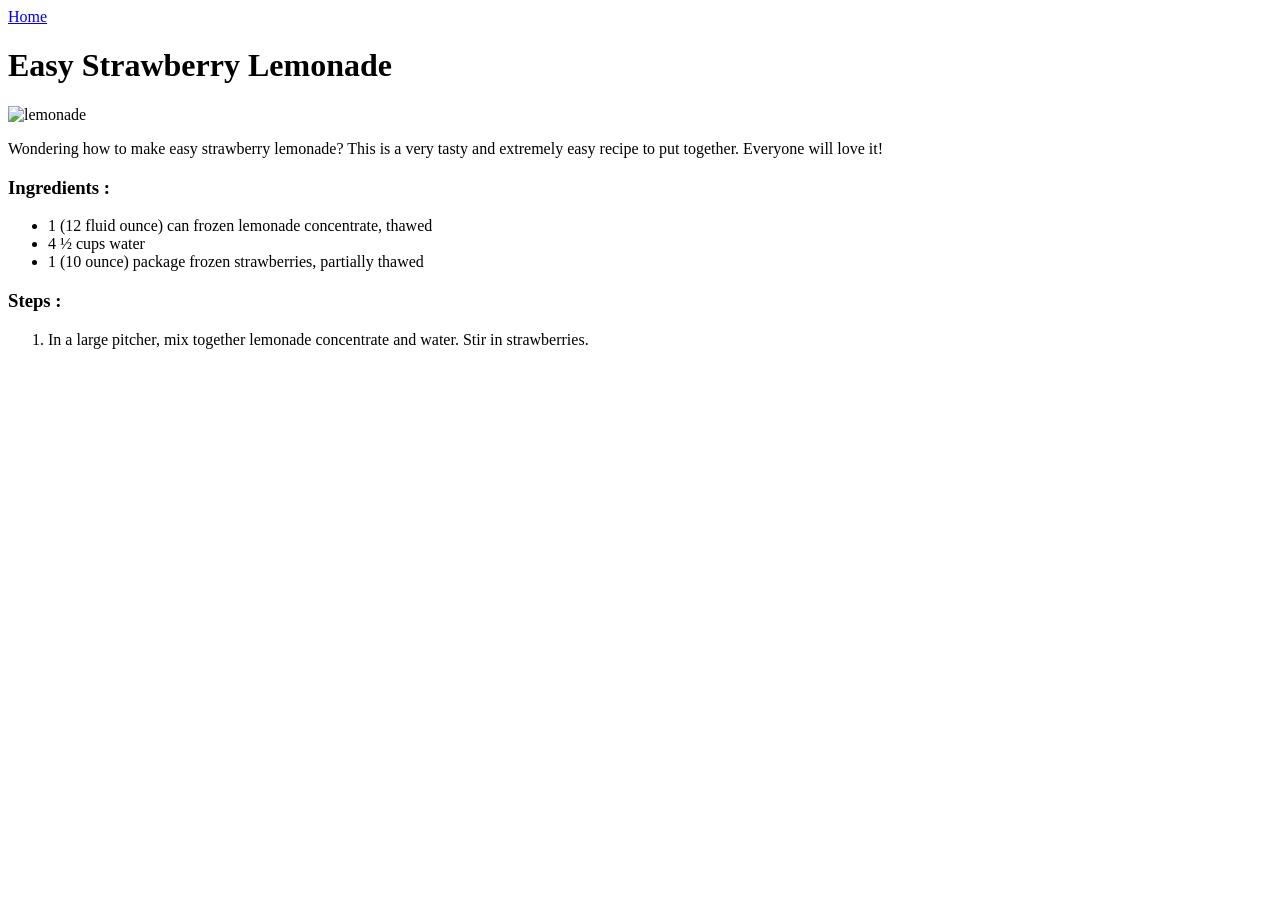
==== recipes/EasyStrawberryLemonade.html @ db77654e "Initial  Commit" ====
<!DOCTYPE html>
<html lang="en">
<head>
    <meta charset="UTF-8">
    <meta name="viewport" content="width=device-width, initial-scale=1.0">
    <title>Document</title>
</head>
<body>
    
    <a href="../index.html">Home</a>
    <h1>Easy Strawberry Lemonade</h1>
    <img src="https://www.allrecipes.com/thmb/V6oHYp1B7HmriqtIwR5yRng97qo=/750x0/filters:no_upscale():max_bytes(150000):strip_icc():format(webp)/3725812-e43d20549ced421393fb30d47b0d2f58.jpg" alt="lemonade" height="240" width="240">
    <p>Wondering how to make easy strawberry lemonade? This is a very tasty and extremely easy recipe to put together. Everyone will love it!</p>

<h3>Ingredients : </h3>
<ul>
    <li>1 (12 fluid ounce) can frozen lemonade concentrate, thawed</li>
    <li>4 ½ cups water</li>
    <li>1 (10 ounce) package frozen strawberries, partially thawed</li>
</ul>

<h3>Steps : </h3>
<ol>
    <li>In a large pitcher, mix together lemonade concentrate and water. Stir in strawberries.</li>
</ol>

</body>
</html>
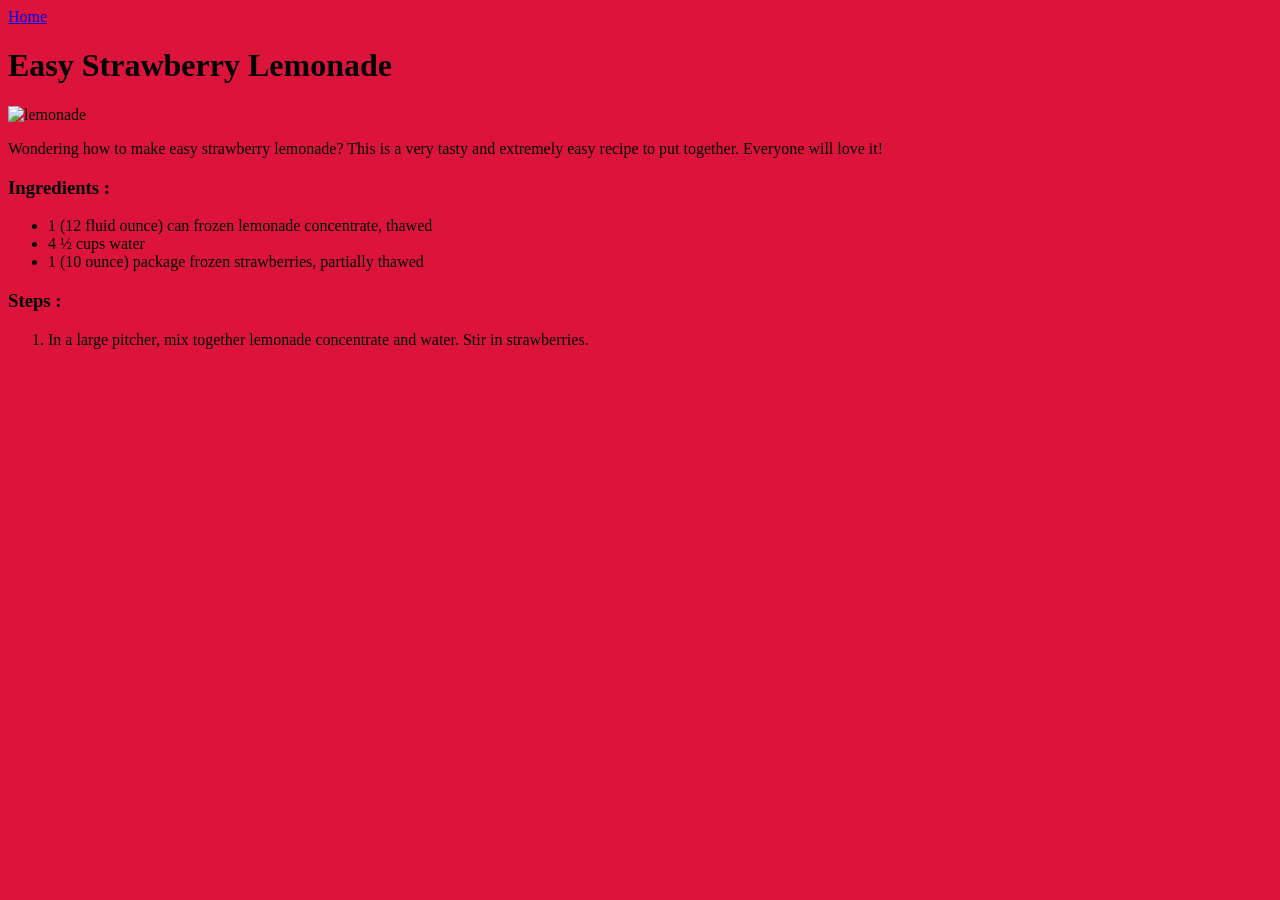
==== commit 28fcfa29: "added a stylesheet" ====
--- a/recipes/EasyStrawberryLemonade.html
+++ b/recipes/EasyStrawberryLemonade.html
@@ -3,6 +3,7 @@
 <head>
     <meta charset="UTF-8">
     <meta name="viewport" content="width=device-width, initial-scale=1.0">
+    <link rel="stylesheet" href="style.css">
     <title>Document</title>
 </head>
 <body>
--- a/recipes/style.css
+++ b/recipes/style.css
@@ -0,0 +1,3 @@
+* {
+    background-color: crimson;
+}
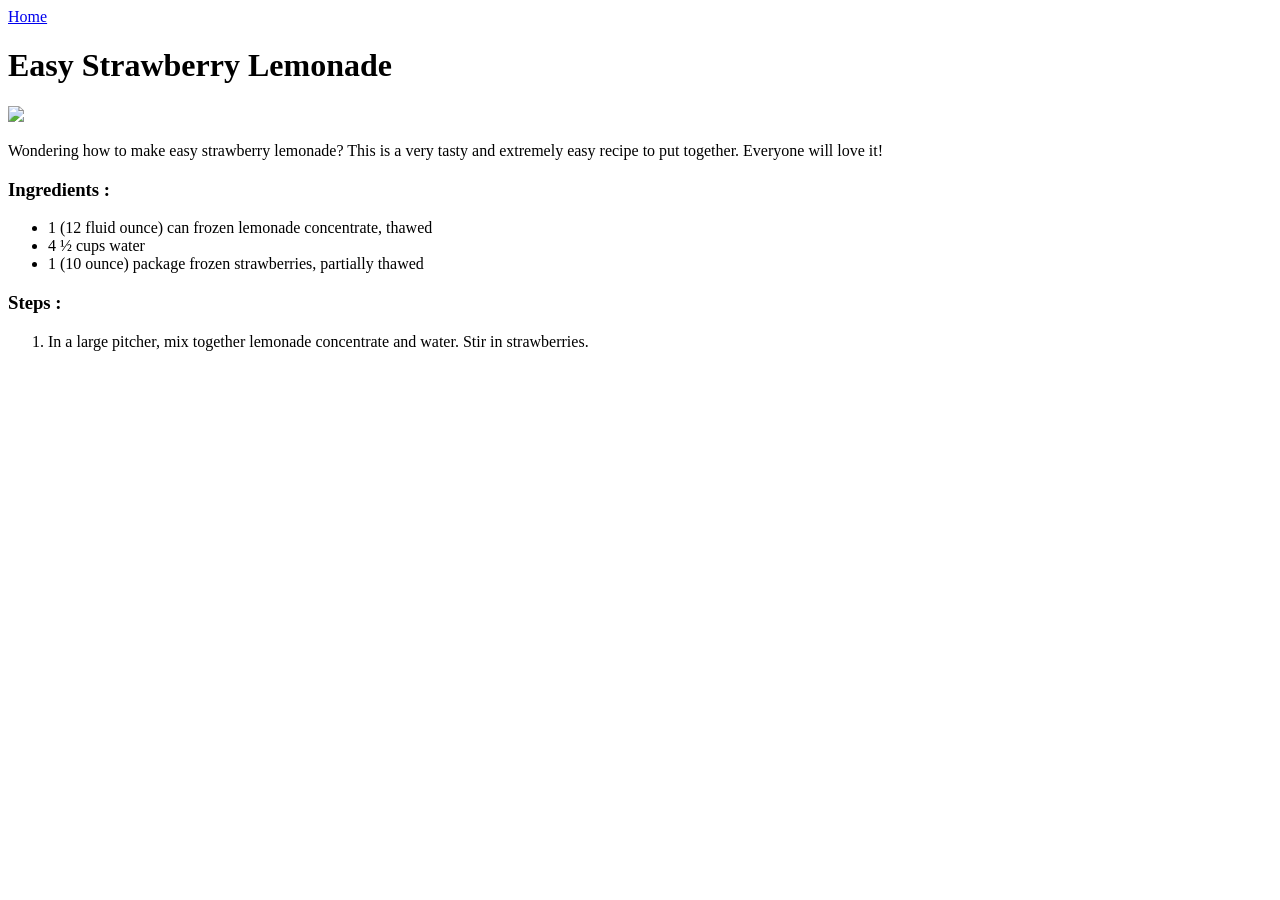
==== commit 62ab1ddd: "Added Inline Css" ====
--- a/recipes/EasyStrawberryLemonade.html
+++ b/recipes/EasyStrawberryLemonade.html
@@ -10,7 +10,7 @@
     
     <a href="../index.html">Home</a>
     <h1>Easy Strawberry Lemonade</h1>
-    <img src="https://www.allrecipes.com/thmb/V6oHYp1B7HmriqtIwR5yRng97qo=/750x0/filters:no_upscale():max_bytes(150000):strip_icc():format(webp)/3725812-e43d20549ced421393fb30d47b0d2f58.jpg" alt="lemonade" height="240" width="240">
+    <img src="https://www.allrecipes.com/thmb/V6oHYp1B7HmriqtIwR5yRng97qo=/750x0/filters:no_upscale():max_bytes(150000):strip_icc():format(webp)/3725812-e43d20549ced421393fb30d47b0d2f58.jpg" style="height: auto; width: 135px;">
     <p>Wondering how to make easy strawberry lemonade? This is a very tasty and extremely easy recipe to put together. Everyone will love it!</p>
 
 <h3>Ingredients : </h3>
